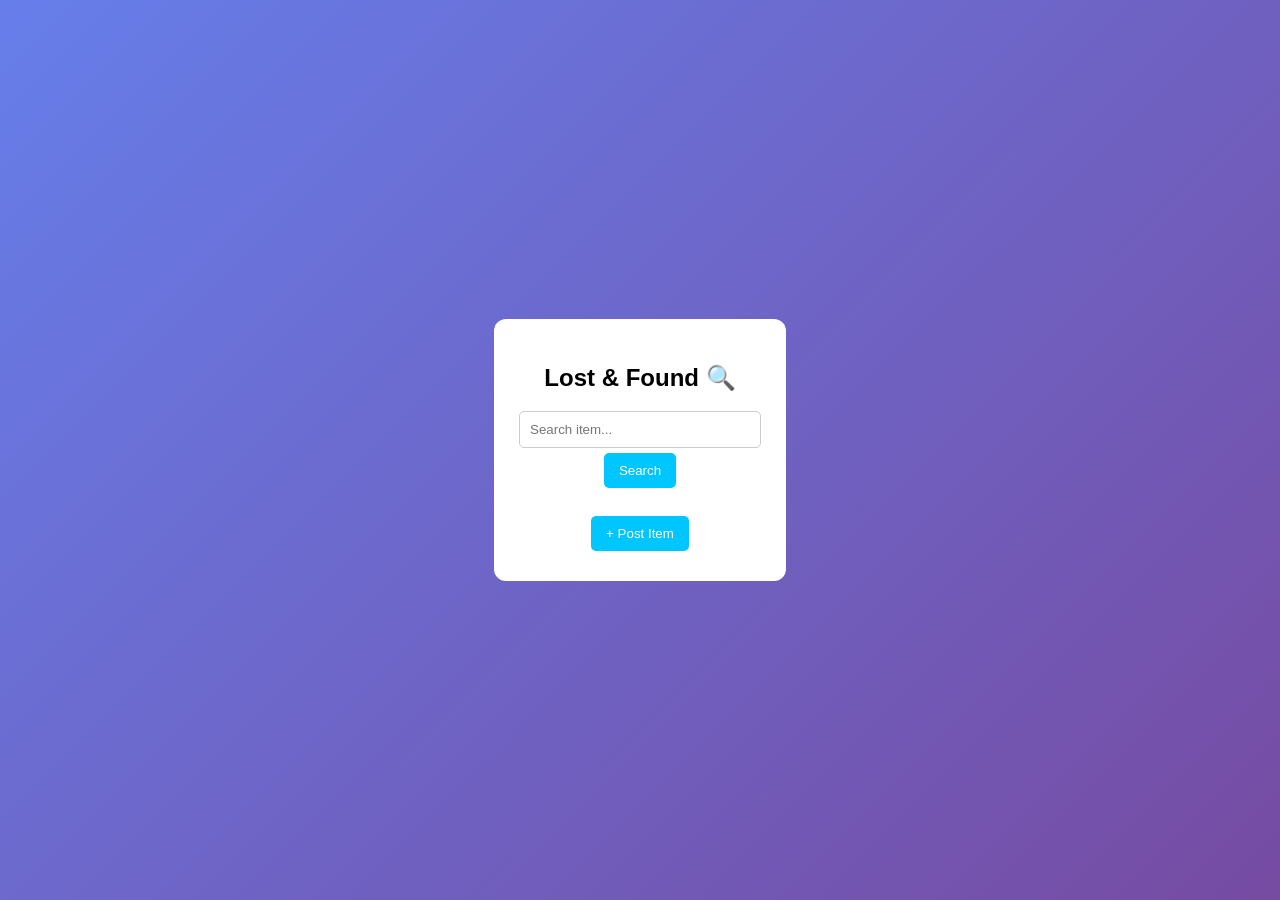
==== templates/index.html @ d59696ea "Create index.html" ====
<!DOCTYPE html>
<html>
<head>
    <title>Lost & Found</title>

    <style>
        body {
            font-family: Arial;
            margin: 0;
            height: 100vh;
            display: flex;
            justify-content: center;
            align-items: center;
            background: linear-gradient(135deg, #667eea, #764ba2);
            color: white;
        }

        .box {
            background: white;
            padding: 25px;
            border-radius: 12px;
            text-align: center;
            color: black;
        }

        input {
            padding: 10px;
            width: 220px;
            border-radius: 5px;
            border: 1px solid #ccc;
        }

        button {
            padding: 10px 15px;
            margin: 5px;
            border: none;
            border-radius: 5px;
            background: #00c6ff;
            color: white;
            cursor: pointer;
        }
    </style>
</head>

<body>

<div class="box">

    <h2>Lost & Found 🔍</h2>

    <!-- ✅ SEARCH -->
    <form method="GET" action="/search">
        <input type="text" name="search" placeholder="Search item...">
        <br>
        <button type="submit">Search</button>
    </form>

    <br>

    <!-- ✅ POST -->
    <a href="/post">
        <button type="button">+ Post Item</button>
    </a>

</div>

</body>
</html>
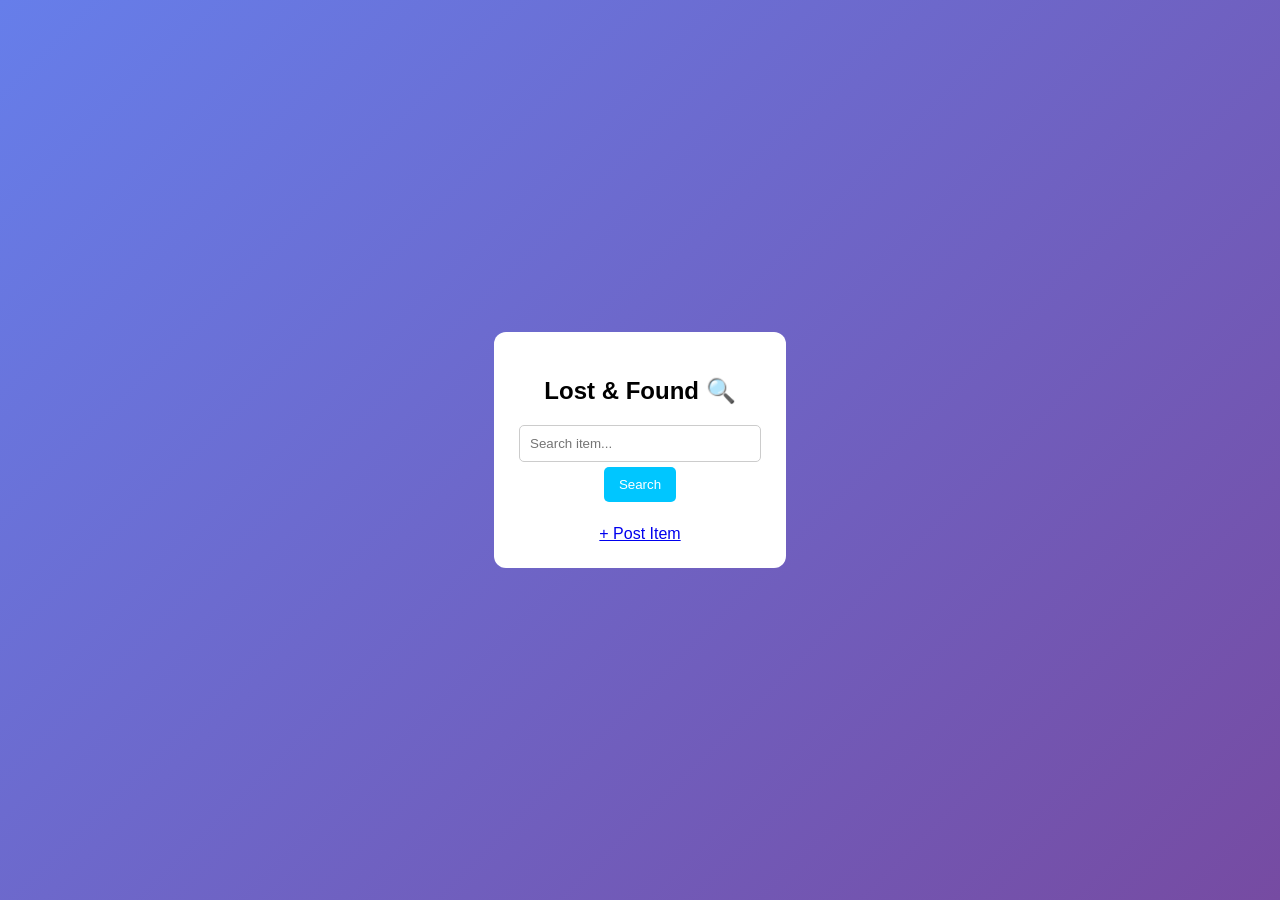
==== commit 6c5d836b: "Update index.html" ====
--- a/templates/index.html
+++ b/templates/index.html
@@ -58,9 +58,9 @@
     <br>
 
     <!-- ✅ POST -->
-    <a href="/post">
-        <button type="button">+ Post Item</button>
-    </a>
+    <a href="/post">+ Post Item</a>
+        
+ 
 
 </div>
 
